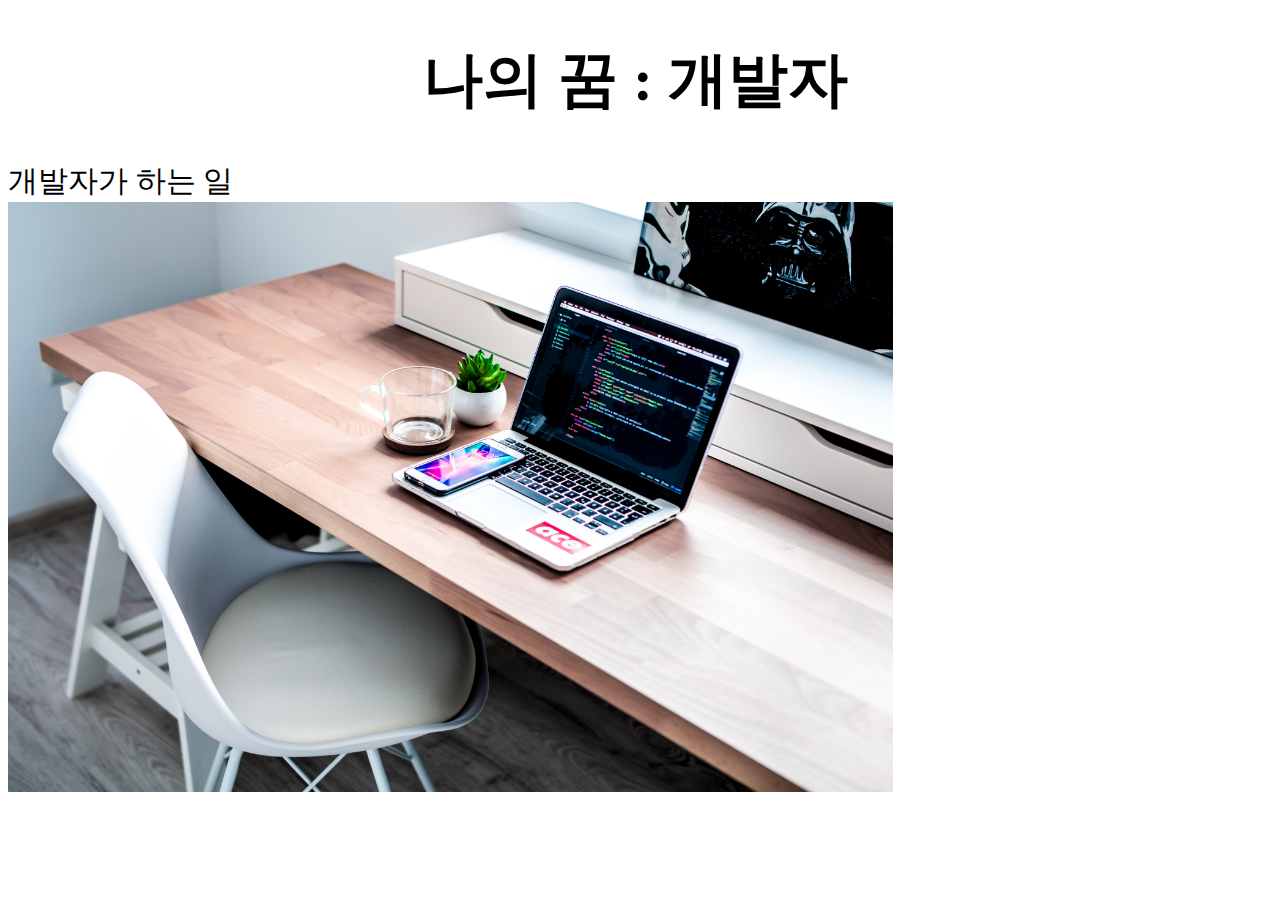
==== 1.html @ 661ffd18 "Add files via upload" ====
<!DOCTYPE html>
<html>
<head>
    <meta charset="UTF-8">
    <link rel="stylesheet" href="index.css">
    <title>My Dream</title>
</head>
<body>
    <h1 class="a"><a href="index.html">나의 꿈 : 개발자</a></h1>
    <div class="work"><a href="work.html">개발자가 하는 일</a></div>
    <img src="coding.jpg">
</body>
</html>
---- index.css ----
h1 {
    text-align: right;
    font-size: 60px;
}
.home {
    
    width: 700px;
}
.a {
    width: 840px;
}
a {
    text-decoration-line: none;
    color: black;
}
img {
    width: 70%
}
body {
    font-size: 30px;
}
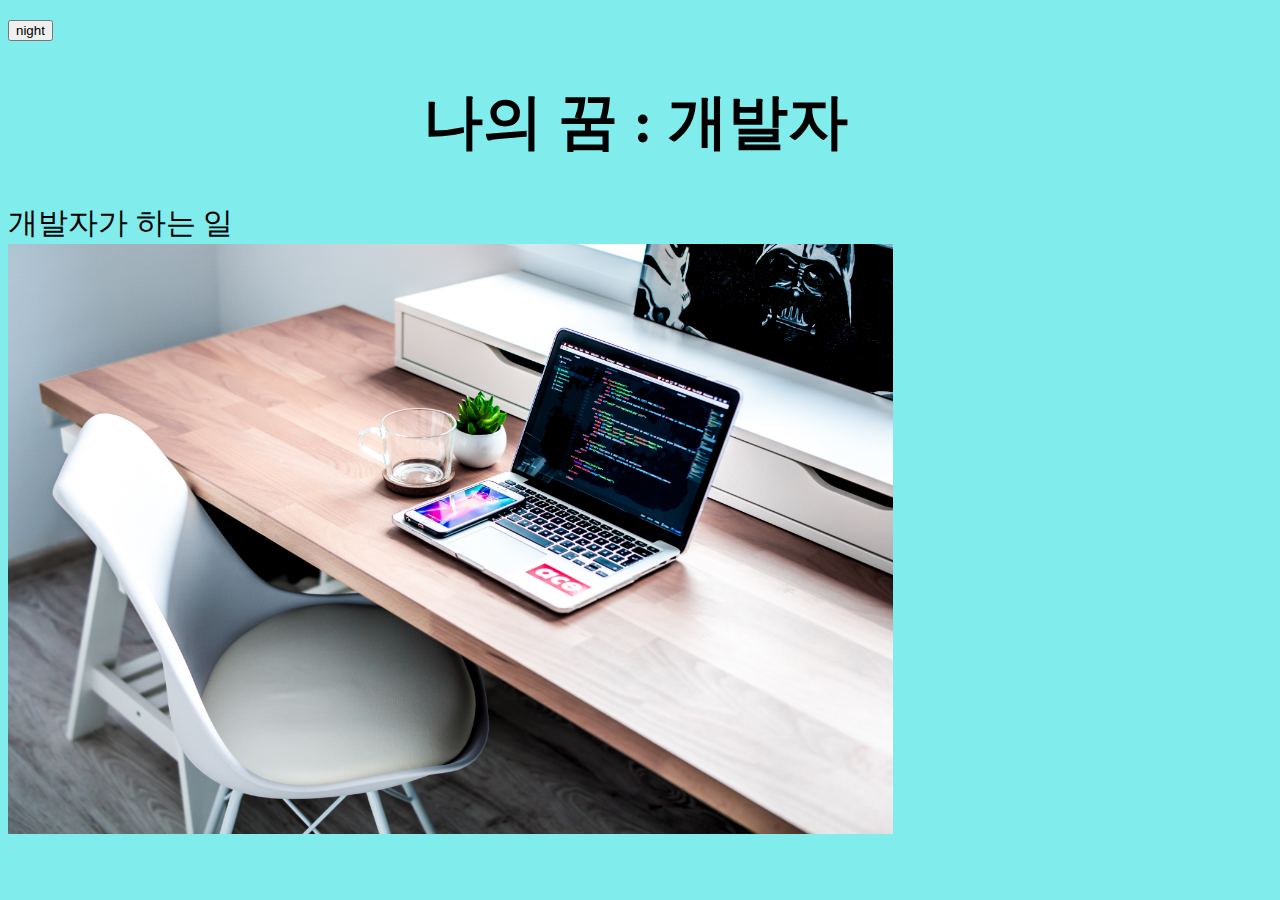
==== commit a3c4950b: "good job" ====
--- a/1.html
+++ b/1.html
@@ -3,9 +3,13 @@
 <head>
     <meta charset="UTF-8">
     <link rel="stylesheet" href="index.css">
+    <script src="index.js"></script>
     <title>My Dream</title>
 </head>
 <body>
+        <input type="button" value="night" onclick="
+        nightDayHandler(this);
+        ">
     <h1 class="a"><a href="index.html">나의 꿈 : 개발자</a></h1>
     <div class="work"><a href="work.html">개발자가 하는 일</a></div>
     <img src="coding.jpg">
--- a/index.css
+++ b/index.css
@@ -18,4 +18,5 @@
 }
 body {
     font-size: 30px;
+    background-color: #81ecec;
 }